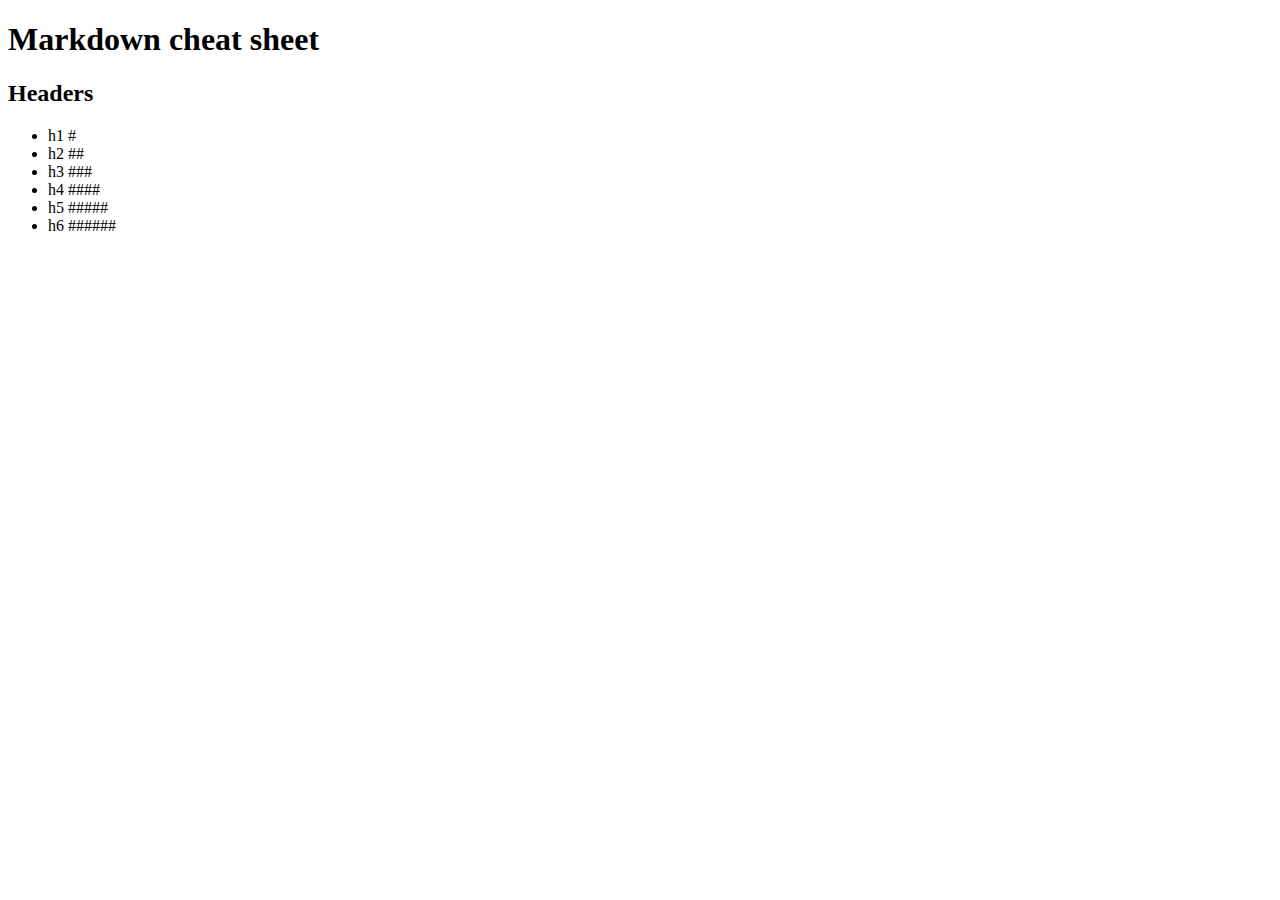
==== markdown.html @ b2f9aaef "created cheatsheet, syntax for headers in markdown" ====
<!DOCTYPE html>
<html>
<head>
</head>
<body>
	<h1>Markdown cheat sheet</h1>
	<h2>Headers</h2>
		<ul>
			<li>h1 #</li>
			<li>h2 ##</li>
			<li>h3 ###</li>
			<li>h4 ####</li>
			<li>h5 #####</li>
			<li>h6 ######</li>

</body>
</html>
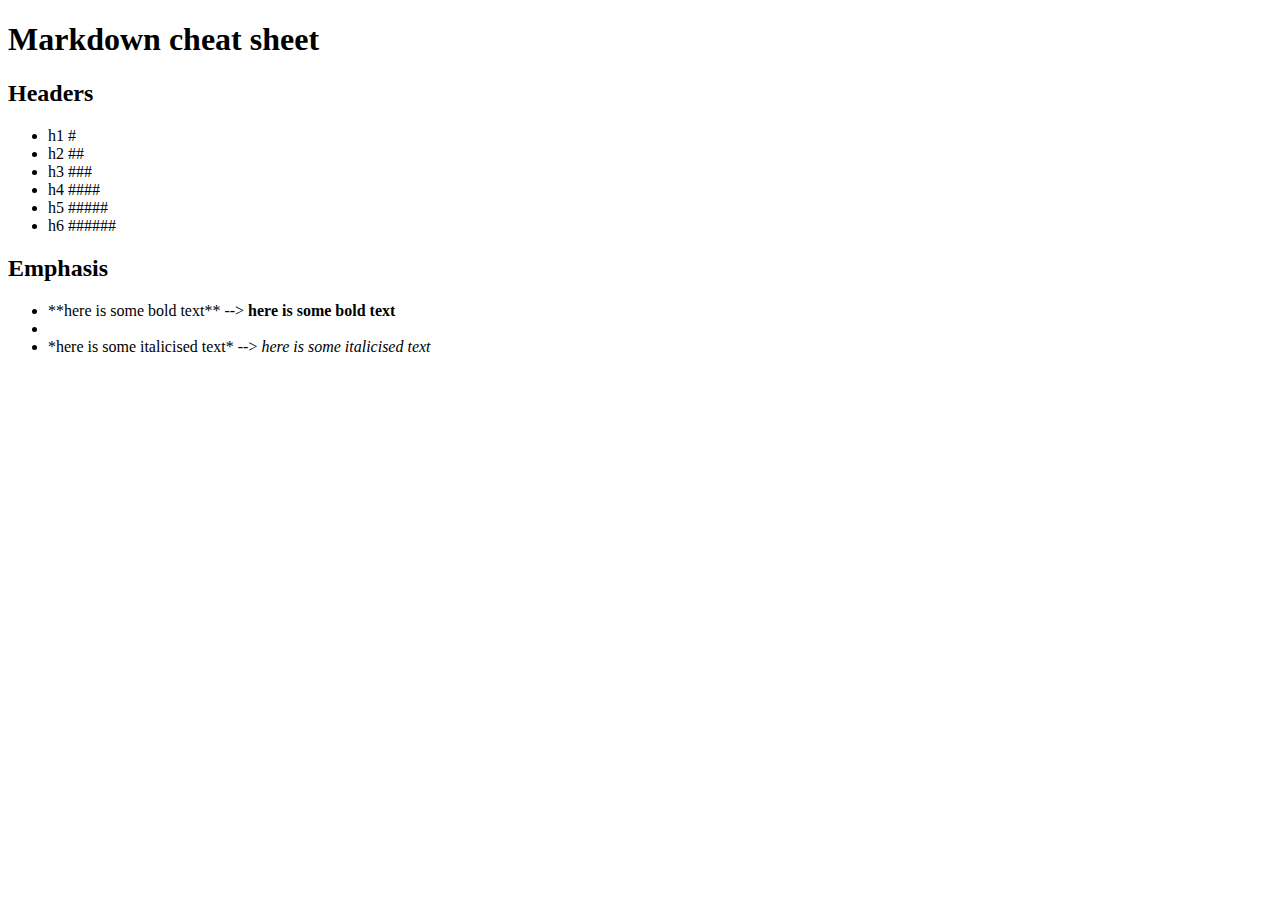
==== commit 030c21c1: "added syntax for emphasis in markdown" ====
--- a/markdown.html
+++ b/markdown.html
@@ -12,6 +12,11 @@
 			<li>h4 ####</li>
 			<li>h5 #####</li>
 			<li>h6 ######</li>
-
+		</ul>
+	<h2>Emphasis</h2>
+			<ul>
+				<li> **here is some bold text** --> <strong>here is some bold text</strong><li>
+				<li> *here is some italicised text* --> <em>here is some italicised text</em>
+			</ul>
 </body>
 </html>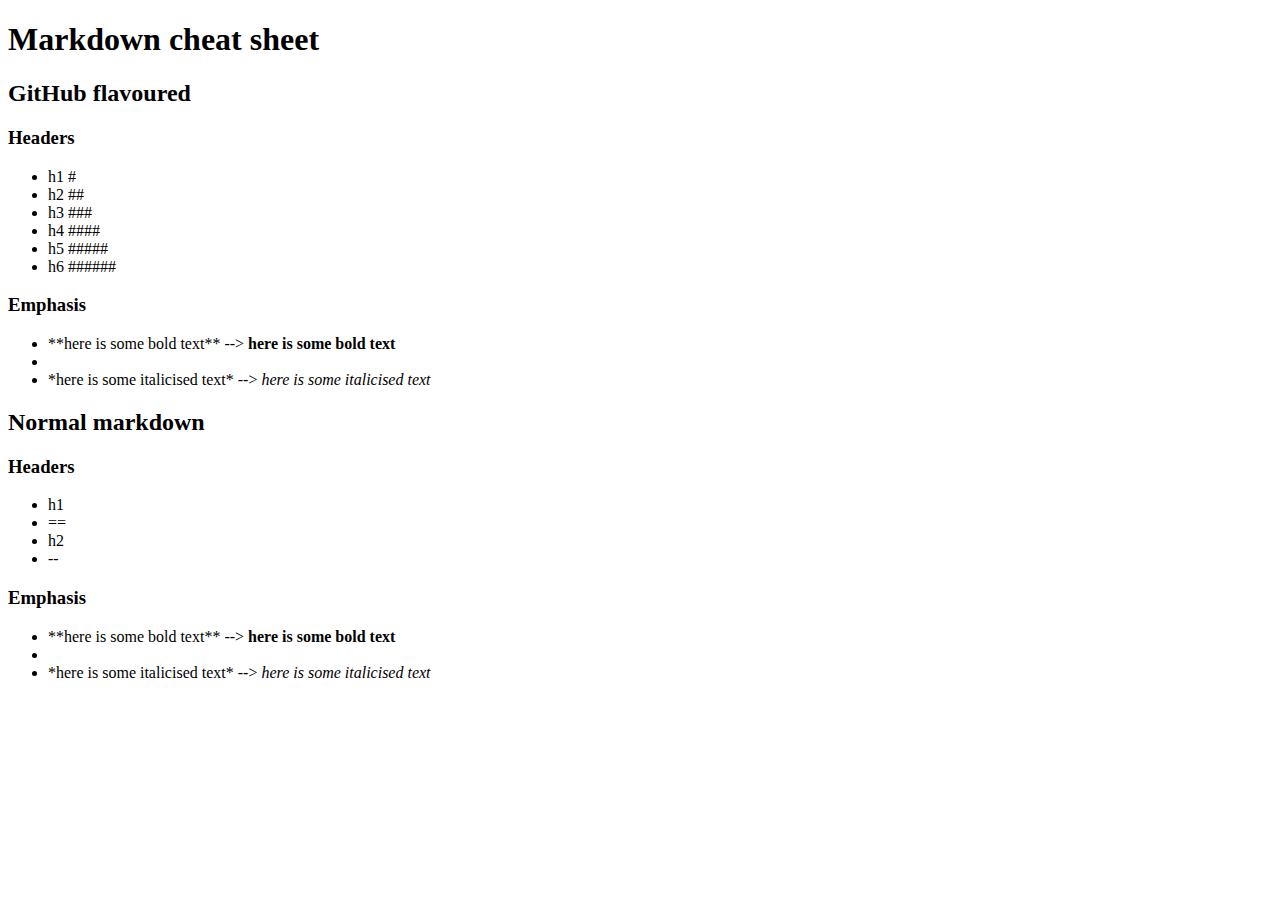
==== commit d2935ccf: "differentiate between github flavoured markdown and normal. added css" ====
--- a/markdown.html
+++ b/markdown.html
@@ -1,10 +1,13 @@
 <!DOCTYPE html>
 <html>
 <head>
+	<link rel'stylesheet' href='style.css'>
 </head>
 <body>
 	<h1>Markdown cheat sheet</h1>
-	<h2>Headers</h2>
+	<div id="github">
+		<h2>GitHub flavoured</h2>
+		<h3>Headers</h3>
 		<ul>
 			<li>h1 #</li>
 			<li>h2 ##</li>
@@ -13,10 +16,28 @@
 			<li>h5 #####</li>
 			<li>h6 ######</li>
 		</ul>
-	<h2>Emphasis</h2>
+		<h3>Emphasis</h3>
 			<ul>
 				<li> **here is some bold text** --> <strong>here is some bold text</strong><li>
-				<li> *here is some italicised text* --> <em>here is some italicised text</em>
+				<li> *here is some italicised text* --> <em>here is some italicised text</em></li>
 			</ul>
+	</div><!--end of github flavoured section-->
+	<div id="normal">
+		<h2>Normal markdown</h2>
+		<h3>Headers</h3>
+		<ul>
+			<li>h1</li>
+			<li class='nobullet'>==</li>
+			<li>h2</li>
+			<li class='nobullet'>--</li>
+		</ul>
+
+		<h3>Emphasis</h3>
+		<ul>
+			<li> **here is some bold text** --> <strong>here is some bold text</strong><li>
+			<li> *here is some italicised text* --> <em>here is some italicised text</em></li>
+		</ul>
+
+	</div><!--end of normal-->
 </body>
 </html>--- a/style.css
+++ b/style.css
@@ -0,0 +1,22 @@
+pre
+{
+  font-family: Consolas, Menlo, Monaco, Lucida Console, Liberation Mono, DejaVu Sans Mono, Bitstream Vera Sans Mono, Courier New, monospace, serif;
+  margin-bottom: 10px;
+  overflow: auto;
+  width: auto;
+  padding: 5px;
+  background-color: #eee;
+  width: 650px!ie7;
+  padding-bottom: 20px!ie7;
+  max-height: 600px;
+}
+
+li
+{
+	text-decoration: underline;
+}
+
+.nobullet
+{
+	text-decoration: none;
+}